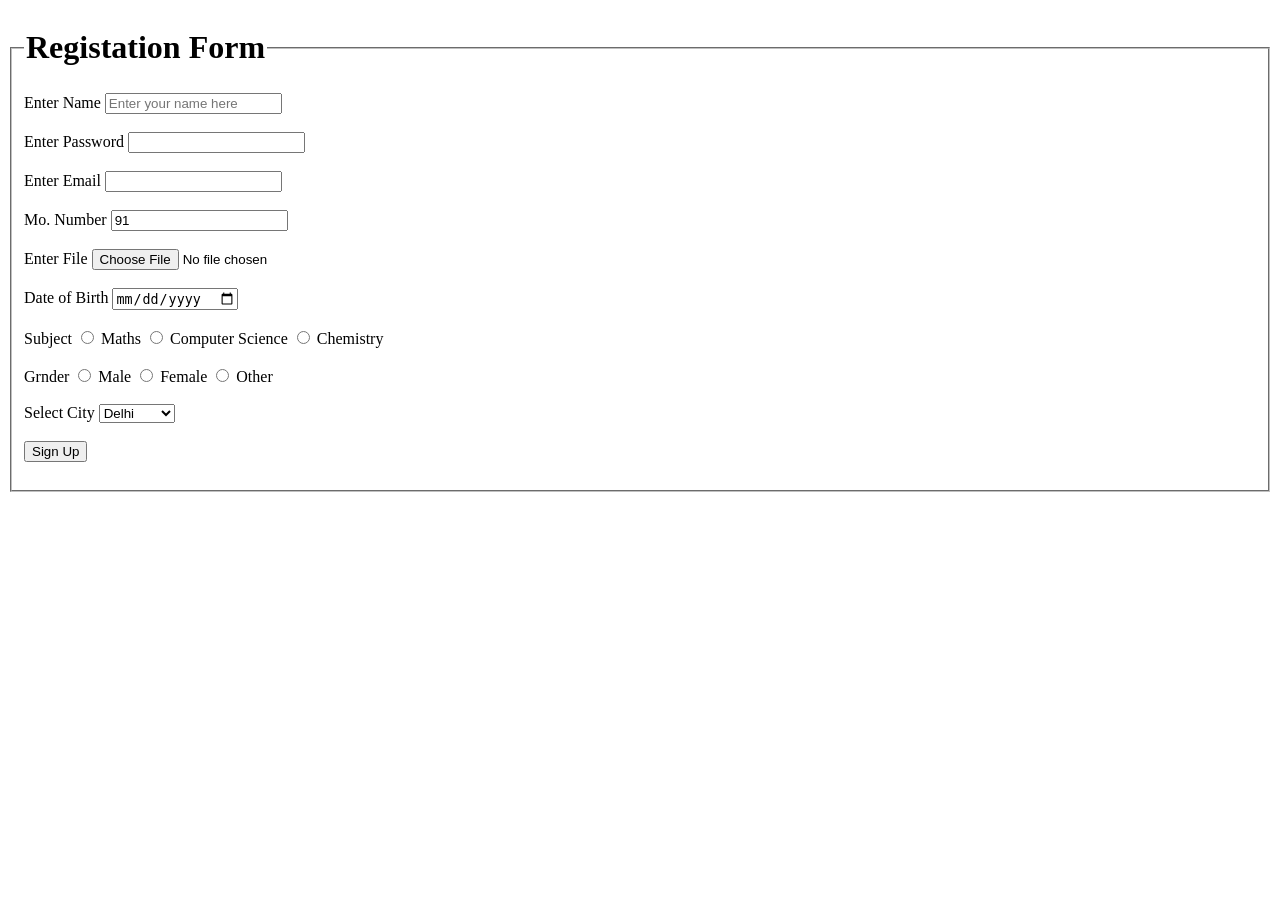
==== index3.html @ 199afee0 "new file add" ====
<!DOCTYPE html>
<html lang="en">
<head>
    <meta charset="UTF-8">
    <meta name="viewport" content="width=device-width, initial-scale=1.0">
    <title>Document</title>
    <link rel="stylesheet" href="stylee.css">
</head>
<body>
    
    <form action="/action.php">

        <fieldset>
            
            Enter Name <input type="text" placeholder="Enter your name here"> <br> <br>

            Enter Password <input type="password"> <br> <br>

            Enter Email <input type="email"> <br> <br>

            Mo. Number <input type="number" value="91"> <br> <br>

            Enter File <input type="file"> <br> <br>

            Date of Birth <input type="date"> <br> <br>

            Subject 
            <label for="1">
                <input type="radio" value="sub" id="1"> Maths
            </label>
            <label for="2">
                <input type="radio" value="sub" id="2"> Computer Science
            </label>
            <label for="3">
                <input type="radio" value="sub" id="3"> Chemistry
            </label>

            <br> <br>

            Grnder
            <input type="radio" value="gen"> Male
            <input type="radio" value="gen"> Female
            <input type="radio" value="gen"> Other
            
            <br> <br>

            Select City

            <select name="city" id="city">

                <option value="Delhi"> Delhi </option>
                <option value="Banglore"> Banglore </option>
                <option value="Mumbai"> Mumbai </option>

            </select>

            <br> <br>

            <input type="submit" value="Sign Up"> <br> <br>

            <legend> <h1> Registation Form </h1></legend>
            
        </fieldset>

    </form>

</body>
</html>
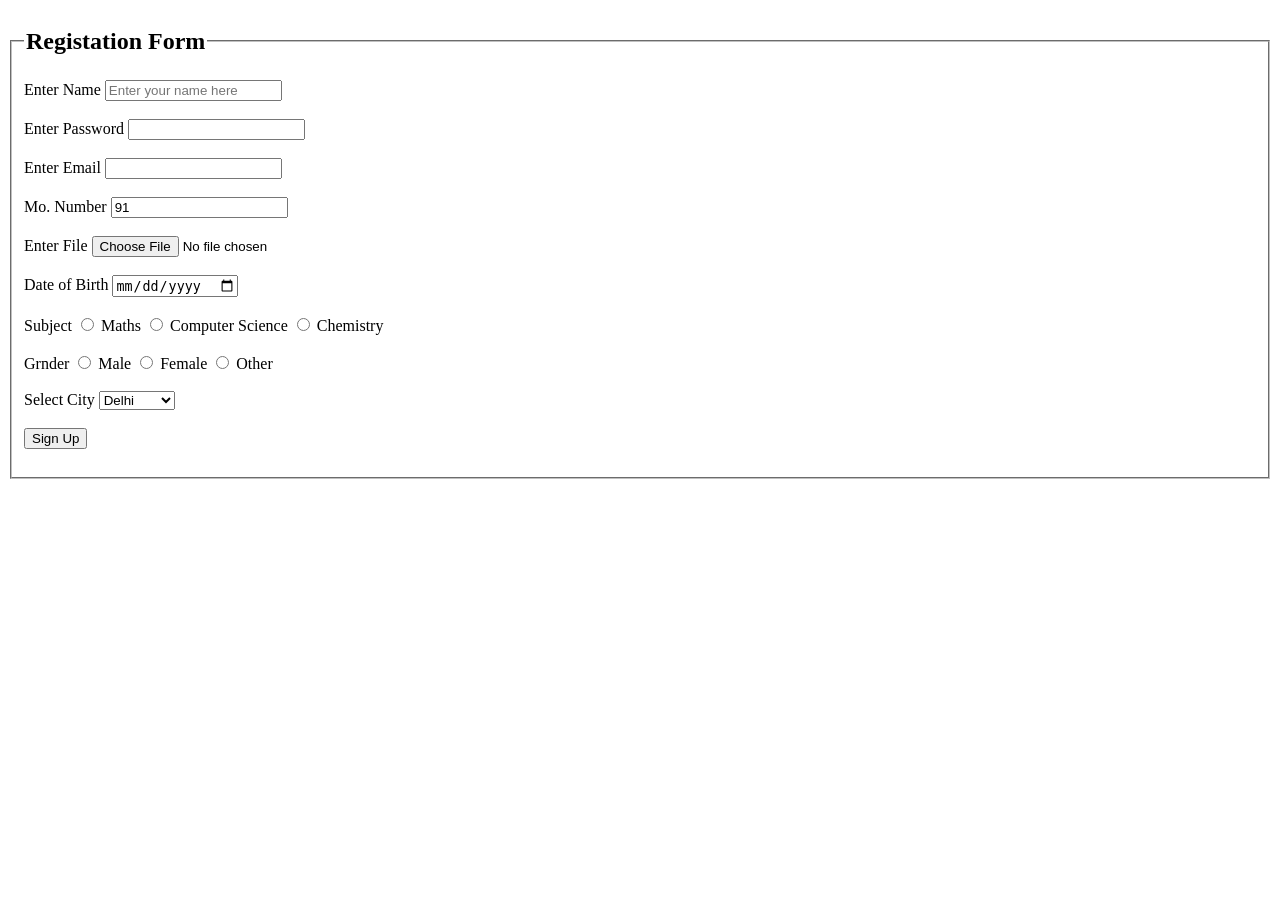
==== commit 1b972392: "new files add" ====
--- a/index3.html
+++ b/index3.html
@@ -58,7 +58,7 @@
 
             <input type="submit" value="Sign Up"> <br> <br>
 
-            <legend> <h1> Registation Form </h1></legend>
+            <legend> <h2> Registation Form </h2></legend>
             
         </fieldset>
 
